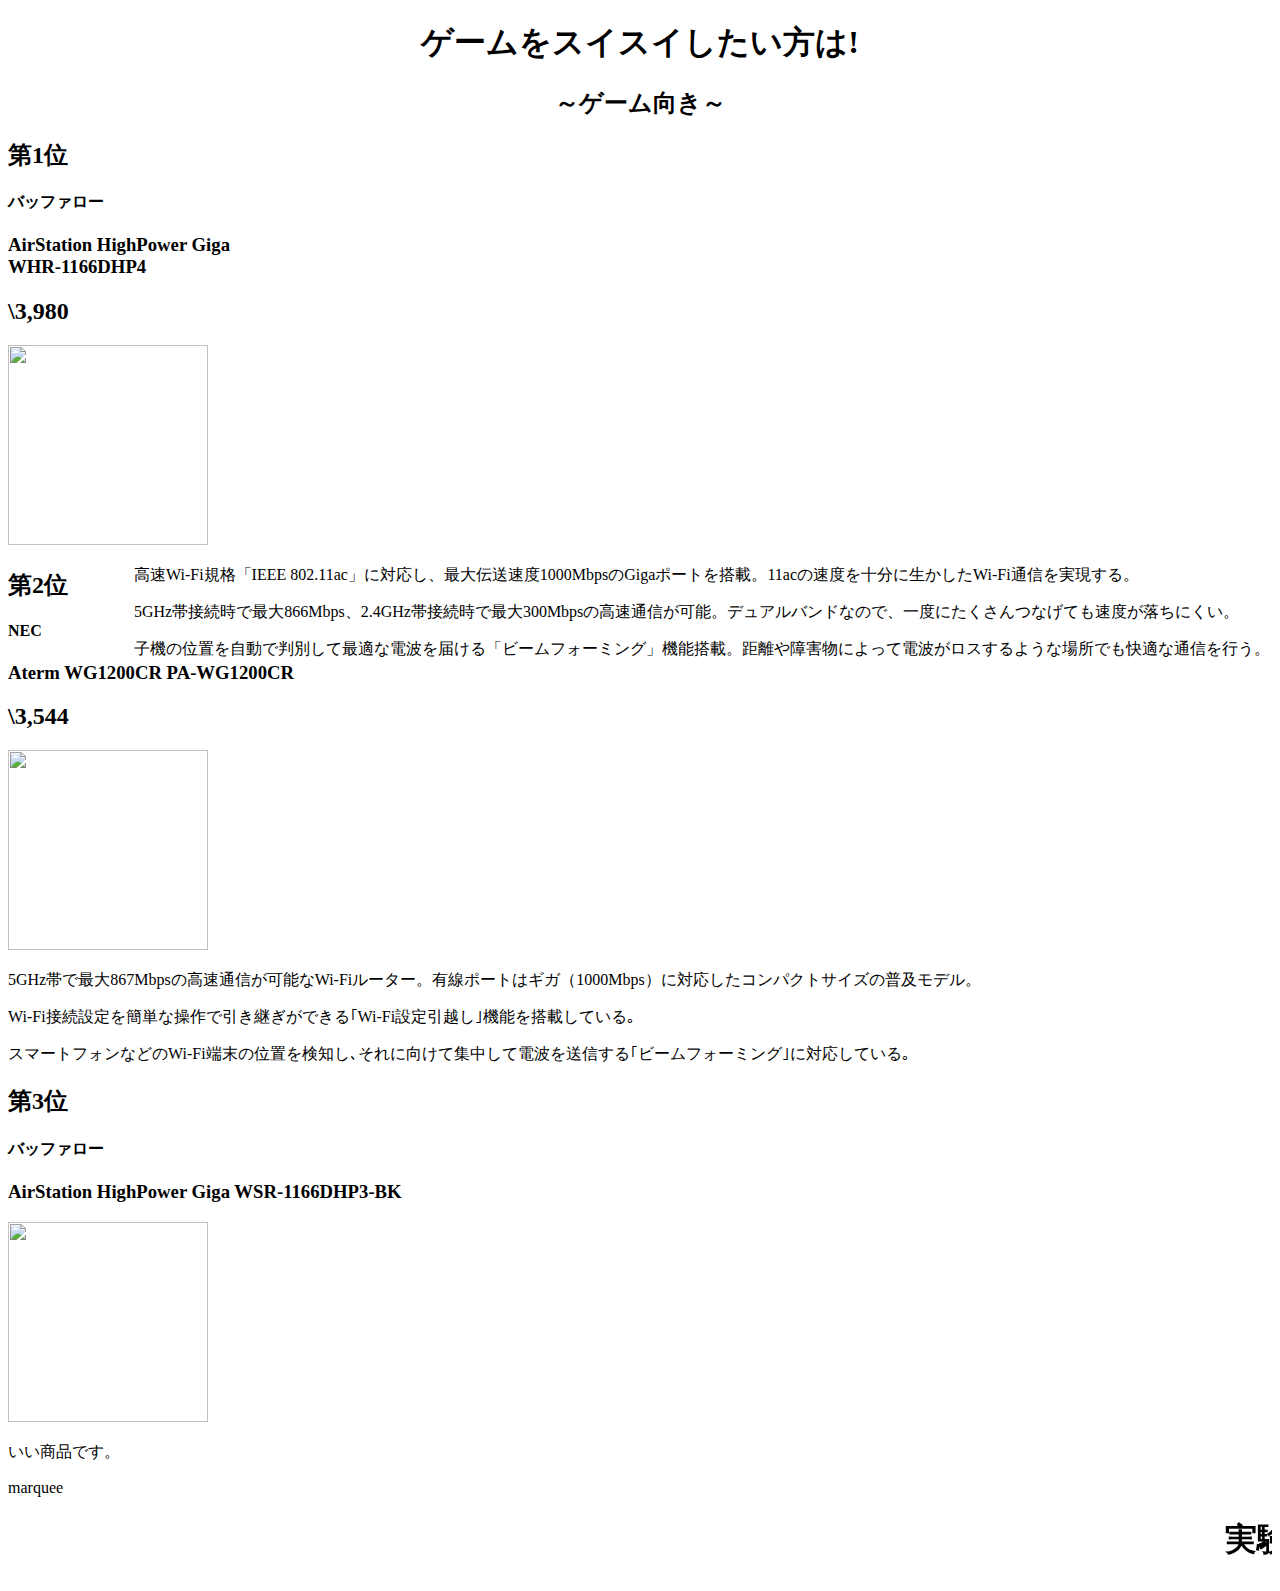
==== ゲーム.html @ da2acb20 "Add files via upload" ====
<!DOCTYPE html>
<html lang="ja">
  <head>
    <meta charset="UTF-8">
    <title>小笠原研B
    </title>
  </head>
  <body>
    <center><h1>ゲームをスイスイしたい方は!</h1>
    <h2>～ゲーム向き～</h2></center>
    
    <padding:10px>
    <h2>第1位</h2>
    <h4>バッファロー</h4>
    <h3>AirStation HighPower Giga <br> WHR-1166DHP4</h3>
    <h2>\3,980</h2>
    <img src = "https://img1.kakaku.k-img.com/images/productimage/fullscale/K0000960830.jpg" width = "200" height = "200">
    <div style = "position: absolute; right:10px; top:500px,"><p>高速Wi-Fi規格「IEEE 802.11ac」に対応し、最大伝送速度1000MbpsのGigaポートを搭載。11acの速度を十分に生かしたWi-Fi通信を実現する。</p>
    <p>5GHz帯接続時で最大866Mbps、2.4GHz帯接続時で最大300Mbpsの高速通信が可能。デュアルバンドなので、一度にたくさんつなげても速度が落ちにくい。</p>
    <p>子機の位置を自動で判別して最適な電波を届ける「ビームフォーミング」機能搭載。距離や障害物によって電波がロスするような場所でも快適な通信を行う。</p>
    </div>
    </padding:10px>

    <h2>第2位</h2>
    <h4>NEC</h4>
    <h3>Aterm WG1200CR PA-WG1200CR</h3>
    <h2>\3,544</h2>
    <img src = "https://img1.kakaku.k-img.com/images/productimage/fullscale/K0001030334.jpg" width = "200" height = "200">
    <p>5GHz帯で最大867Mbpsの高速通信が可能なWi-Fiルーター。有線ポートはギガ（1000Mbps）に対応したコンパクトサイズの普及モデル。</p>
    <p>Wi-Fi接続設定を簡単な操作で引き継ぎができる｢Wi-Fi設定引越し｣機能を搭載している｡</p>
    <p>スマートフォンなどのWi-Fi端末の位置を検知し､それに向けて集中して電波を送信する｢ビームフォーミング｣に対応している｡</p>


    <h2>第3位</h2>
    <h4>バッファロー</h4>
    <h3>AirStation HighPower Giga WSR-1166DHP3-BK</h3>
    <img src = "https://img1.kakaku.k-img.com/images/productimage/fullscale/K0000960654.jpg" width = "200" height = "200">
    <p>いい商品です。</p>marquee
  </body>
  <h1><marquee><strong>実験用</strong></marquee></h1>
</html>
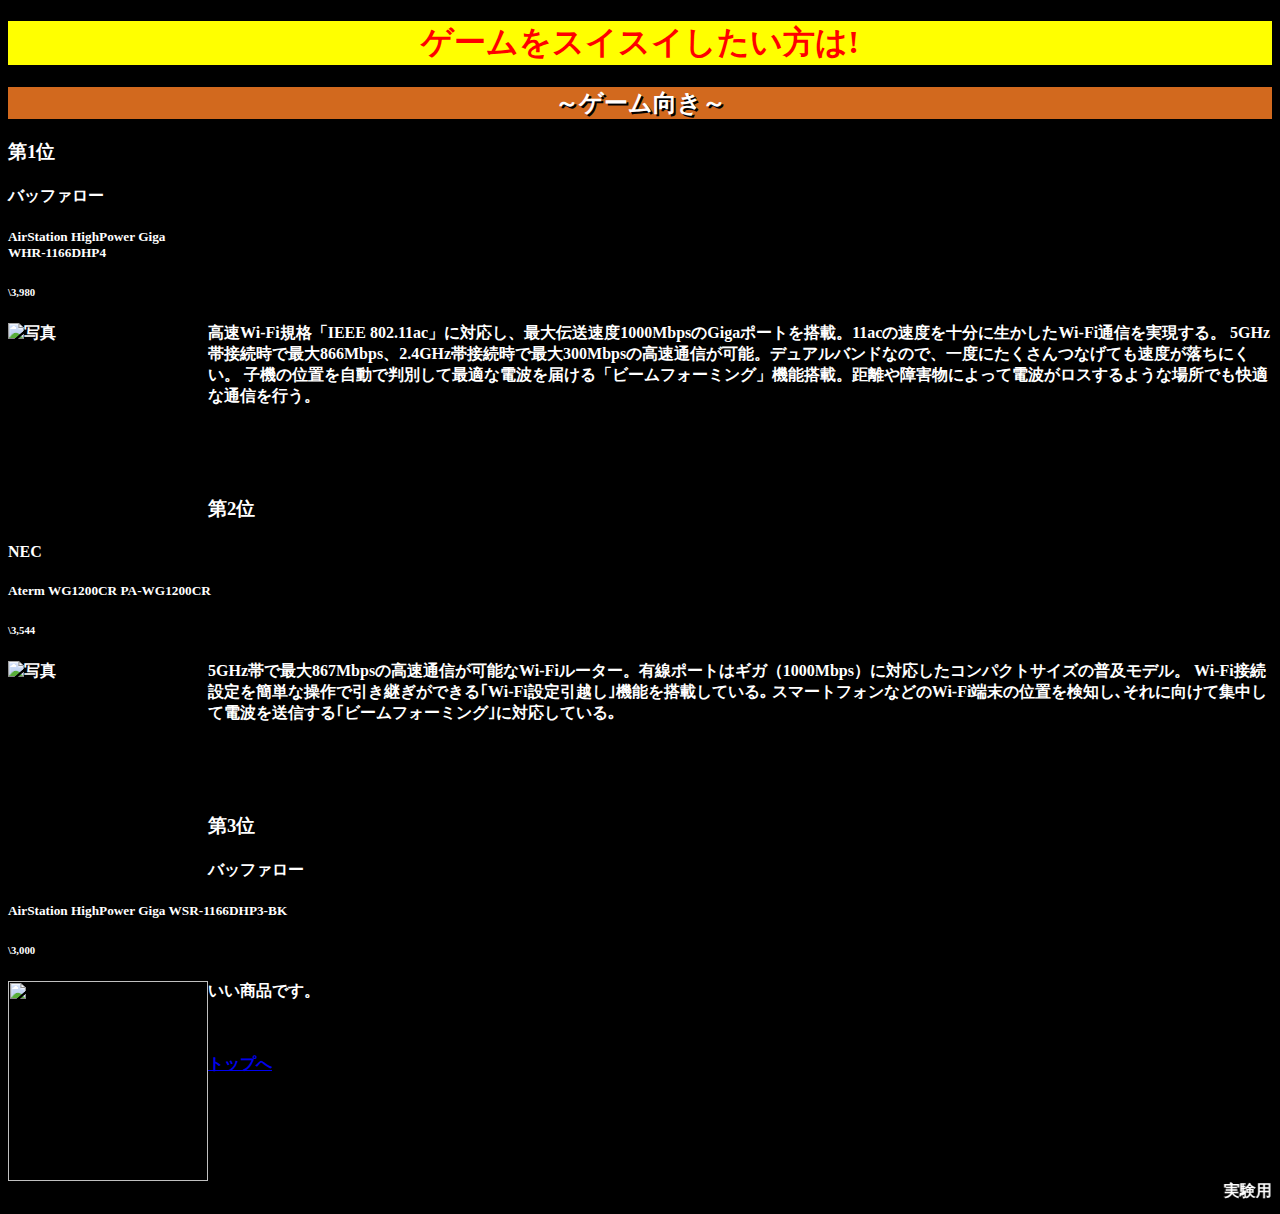
==== commit 3993d8de: "Add files via upload" ====
--- a/ゲーム.html
+++ b/ゲーム.html
@@ -5,38 +5,42 @@
     <meta charset="UTF-8">
     <title>小笠原研B
     </title>
+    <link rel= "stylesheet" href= "PM実験.css">
   </head>
   <body>
     <center><h1>ゲームをスイスイしたい方は!</h1>
     <h2>～ゲーム向き～</h2></center>
     
-    <padding:10px>
-    <h2>第1位</h2>
+    <h3>第1位</h3>
     <h4>バッファロー</h4>
-    <h3>AirStation HighPower Giga <br> WHR-1166DHP4</h3>
-    <h2>\3,980</h2>
-    <img src = "https://img1.kakaku.k-img.com/images/productimage/fullscale/K0000960830.jpg" width = "200" height = "200">
-    <div style = "position: absolute; right:10px; top:500px,"><p>高速Wi-Fi規格「IEEE 802.11ac」に対応し、最大伝送速度1000MbpsのGigaポートを搭載。11acの速度を十分に生かしたWi-Fi通信を実現する。</p>
-    <p>5GHz帯接続時で最大866Mbps、2.4GHz帯接続時で最大300Mbpsの高速通信が可能。デュアルバンドなので、一度にたくさんつなげても速度が落ちにくい。</p>
-    <p>子機の位置を自動で判別して最適な電波を届ける「ビームフォーミング」機能搭載。距離や障害物によって電波がロスするような場所でも快適な通信を行う。</p>
-    </div>
-    </padding:10px>
+    <h5>AirStation HighPower Giga <br> WHR-1166DHP4</h5>
+    <h6>\3,980</h6>
+    <img src = "https://img1.kakaku.k-img.com/images/productimage/fullscale/K0000960830.jpg"alt="写真" width = "200" height = "200" align="left">
+   <p>高速Wi-Fi規格「IEEE 802.11ac」に対応し、最大伝送速度1000MbpsのGigaポートを搭載。11acの速度を十分に生かしたWi-Fi通信を実現する。
+    5GHz帯接続時で最大866Mbps、2.4GHz帯接続時で最大300Mbpsの高速通信が可能。デュアルバンドなので、一度にたくさんつなげても速度が落ちにくい。
+    子機の位置を自動で判別して最適な電波を届ける「ビームフォーミング」機能搭載。距離や障害物によって電波がロスするような場所でも快適な通信を行う。
+    </p><br><br><br>
+  
 
-    <h2>第2位</h2>
+    <h3>第2位</h3>
     <h4>NEC</h4>
-    <h3>Aterm WG1200CR PA-WG1200CR</h3>
-    <h2>\3,544</h2>
-    <img src = "https://img1.kakaku.k-img.com/images/productimage/fullscale/K0001030334.jpg" width = "200" height = "200">
-    <p>5GHz帯で最大867Mbpsの高速通信が可能なWi-Fiルーター。有線ポートはギガ（1000Mbps）に対応したコンパクトサイズの普及モデル。</p>
-    <p>Wi-Fi接続設定を簡単な操作で引き継ぎができる｢Wi-Fi設定引越し｣機能を搭載している｡</p>
-    <p>スマートフォンなどのWi-Fi端末の位置を検知し､それに向けて集中して電波を送信する｢ビームフォーミング｣に対応している｡</p>
+    <h5>Aterm WG1200CR PA-WG1200CR</h5>
+    <h6>\3,544</h6>
+    <img src = "https://img1.kakaku.k-img.com/images/productimage/fullscale/K0001030334.jpg"alt="写真" width = "200" height = "200" align="left">
+    <p>5GHz帯で最大867Mbpsの高速通信が可能なWi-Fiルーター。有線ポートはギガ（1000Mbps）に対応したコンパクトサイズの普及モデル。
+    Wi-Fi接続設定を簡単な操作で引き継ぎができる｢Wi-Fi設定引越し｣機能を搭載している｡
+    スマートフォンなどのWi-Fi端末の位置を検知し､それに向けて集中して電波を送信する｢ビームフォーミング｣に対応している｡</p>
+    <br><br><br>
 
 
-    <h2>第3位</h2>
+    <h3>第3位</h3>
     <h4>バッファロー</h4>
-    <h3>AirStation HighPower Giga WSR-1166DHP3-BK</h3>
-    <img src = "https://img1.kakaku.k-img.com/images/productimage/fullscale/K0000960654.jpg" width = "200" height = "200">
-    <p>いい商品です。</p>marquee
+    <h5>AirStation HighPower Giga WSR-1166DHP3-BK</h5>
+    <h6>\3,000</h6>
+    <img src = "https://img1.kakaku.k-img.com/images/productimage/fullscale/K0000960654.jpg"ait="写真" width = "200" height = "200" align="left">
+    <p>いい商品です。</p>
   </body>
-  <h1><marquee><strong>実験用</strong></marquee></h1>
+  <br><br>
+  <a href ="#top">トップへ</a><br>
+  <h7><marquee><strong>実験用</strong></marquee></h7>
 </html>--- a/PM実験.css
+++ b/PM実験.css
@@ -0,0 +1,13 @@
+body  {background-color: black;
+       background-image: url("https://www.amazon.co.jp/BUFFALO-WHR-1166DHP4-%E3%80%90iPhoneX-iPhoneXS%E3%82%B7%E3%83%AA%E3%83%BC%E3%82%BA-%E3%83%A1%E3%83%BC%E3%82%AB%E3%83%BC%E5%8B%95%E4%BD%9C%E7%A2%BA%E8%AA%8D%E6%B8%88%E3%81%BF%E3%80%91/dp/B071CWZRSQ/ref=sr_1_2?__mk_ja_JP=%E3%82%AB%E3%82%BF%E3%82%AB%E3%83%8A&keywords=AirStation+HighPower+Giga+WHR-1166DHP4&qid=1571624954&sr=8-2");
+       background=repeat: repeat-x;
+       color: #FFFFFF; font-weight: bold;}
+h1    {color: red;  font-weight:10px; background-color: yellow }
+h2    {color: #FFFFFF; background-color: chocolate; text-shadow: 2px 2px #000000;}
+h3
+h4
+h5
+h6
+h7
+p     {color: #8b0000; font: 18pt fantasy; font-style: normal;}
+ul    {color: gold; font; font-size: large; list-style-type: decimal;}